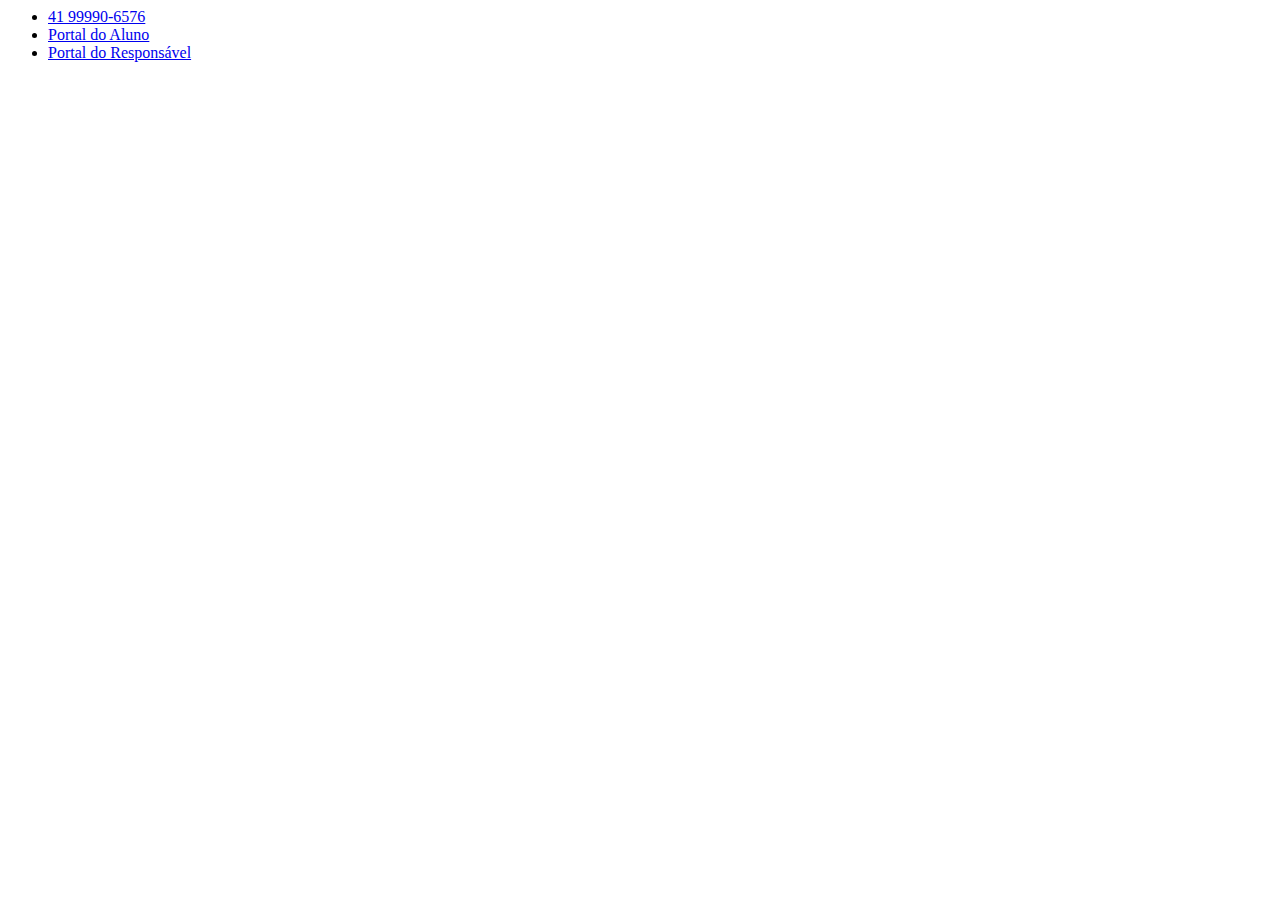
==== colegio.html @ c40c658b "Add files via upload" ====
<html>
	<head>
		<title>Colégio Joaquim</title>
		<link rel="stylesheet" href="style.css">
	</head>
	<body>
		<header>
			<div class="topo">
				<ul class="links">
					<li>
						<a href="#">41 99990-6576</a>
					</li>
					<li>
						<a href="#">Portal do Aluno</a>
					</li>
					<li>
						<a href="#">Portal do Responsável</a>
					</li>
				</ul>
			</div>
		</header>
	</body>
</html>
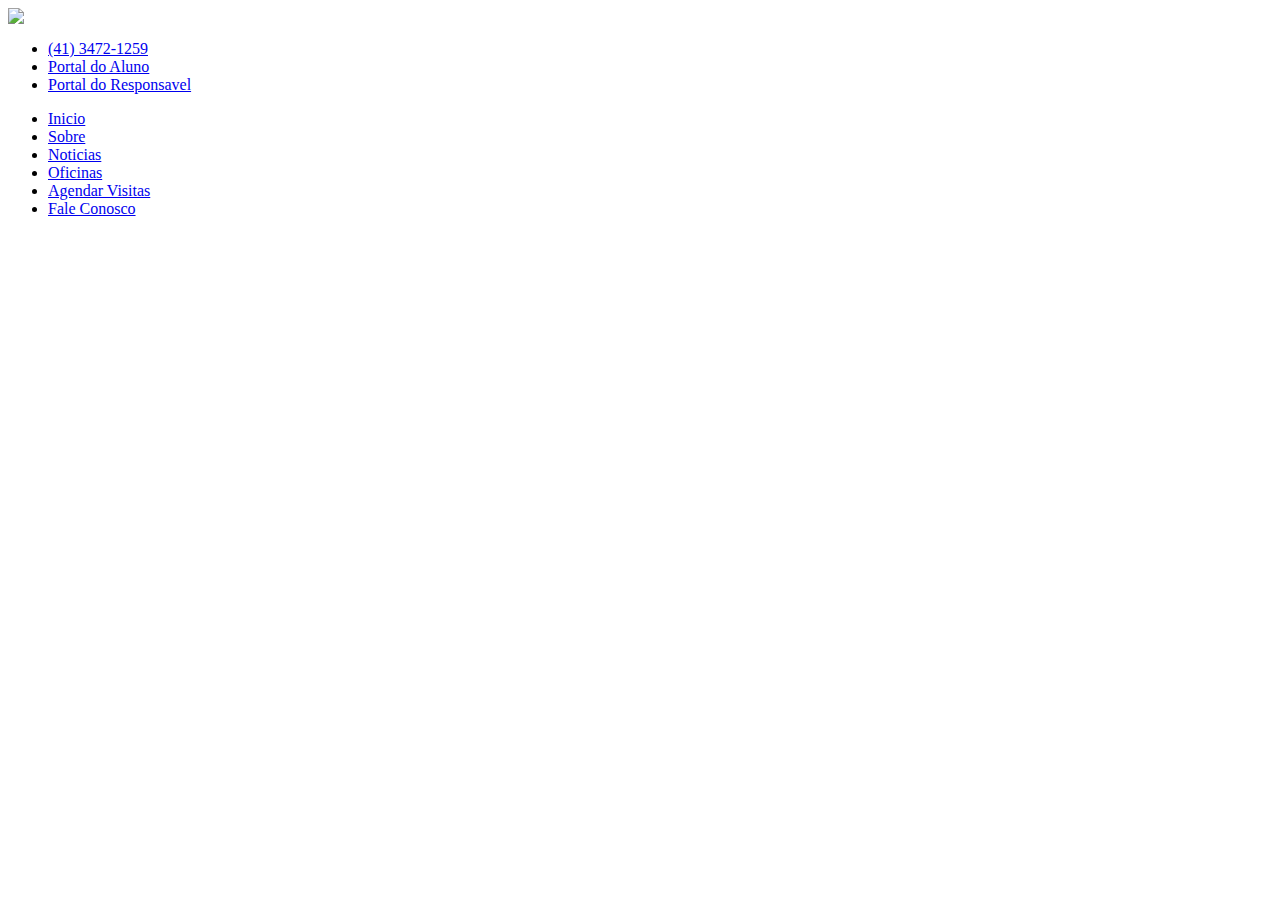
==== commit 25e13b69: "Add files via upload" ====
--- a/colegio.html
+++ b/colegio.html
@@ -1,23 +1,57 @@
-<html>
-	<head>
-		<title>Colégio Joaquim</title>
-		<link rel="stylesheet" href="style.css">
-	</head>
-	<body>
-		<header>
-			<div class="topo">
-				<ul class="links">
-					<li>
-						<a href="#">41 99990-6576</a>
-					</li>
-					<li>
-						<a href="#">Portal do Aluno</a>
-					</li>
-					<li>
-						<a href="#">Portal do Responsável</a>
-					</li>
-				</ul>
-			</div>
-		</header>
-	</body>
 </html>
+<!DOCTYPE html>
+<html lang="en">
+<head>
+    <meta charset="UTF-8">
+    <meta name="viewport" content="width=device-width, initial-scale=1.0">
+    <title>Colégio Joaquim</title>
+    <link rel="stylesheet" href="style.css">
+    <script src="https://kit.fontawesome.com/bbe78996f8.js" crossorigin="anonymous"></script>
+</head>
+<body>
+    <header>
+<div class="topo content">
+    <div class="logo">
+    <img src="imagens/logo.jpg"></div>
+
+    <div class="links">
+        <ul>
+        <li>
+            <a href="#" > <i class="fa-brands fa-whatsapp"></i> (41) 3472-1259</a>
+        </li>
+         <li>
+            <a href="#" class="teste"><i class="fa-solid fa-user"></i> Portal do Aluno</a>
+         </li>
+          <li>
+            <a href="#" class="teste"> <i class="fa-solid fa-user"></i> Portal do Responsavel</a>
+            </li>
+            <div class="buscar"><i class="fa-solid fa-magnifying-glass"></i></div>
+         </ul>
+    </div>
+</div>
+         <div class="content links topo">
+         <ul class="code">
+            <li> 
+            <a href="#" >Inicio</a>
+            </li>
+         <li>
+              <a href="#" >Sobre</a>
+         </li>
+         <li>
+             <a href="#">Noticias</a>
+         </li>
+         <li> 
+            <a href="#">Oficinas</a>
+            </li>
+          <li> 
+            <a href="#" >Agendar Visitas</a>
+         </li>
+            <li> 
+            <a href="#" >Fale Conosco</a>
+        </li>
+      </ul>
+         </div>
+  
+</header>  
+</body>
+</html>
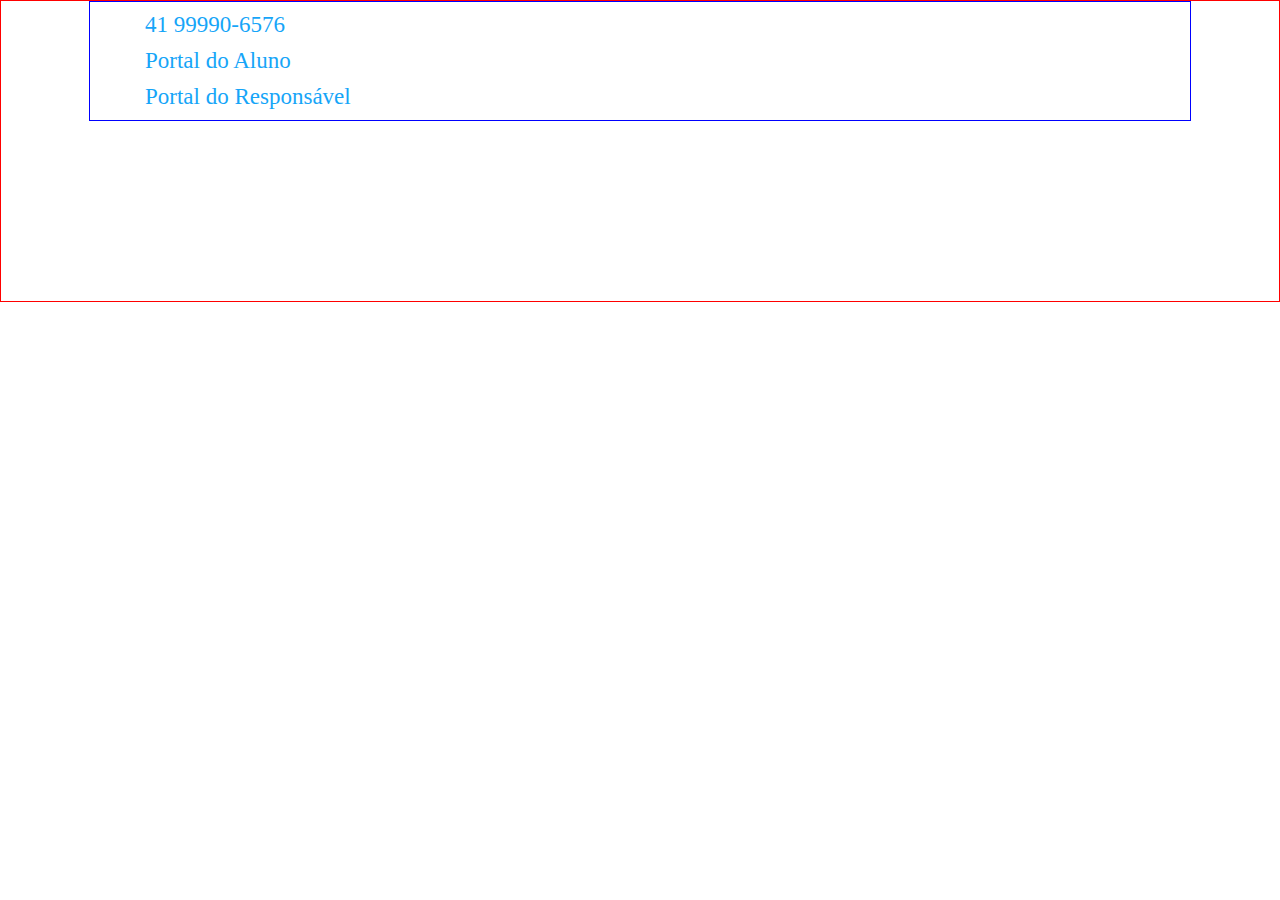
==== commit cb0199b7: "Add files via upload" ====
--- a/colegio.html
+++ b/colegio.html
@@ -1,57 +1,23 @@
-</html>
-<!DOCTYPE html>
-<html lang="en">
-<head>
-    <meta charset="UTF-8">
-    <meta name="viewport" content="width=device-width, initial-scale=1.0">
-    <title>Colégio Joaquim</title>
-    <link rel="stylesheet" href="style.css">
-    <script src="https://kit.fontawesome.com/bbe78996f8.js" crossorigin="anonymous"></script>
-</head>
-<body>
-    <header>
-<div class="topo content">
-    <div class="logo">
-    <img src="imagens/logo.jpg"></div>
-
-    <div class="links">
-        <ul>
-        <li>
-            <a href="#" > <i class="fa-brands fa-whatsapp"></i> (41) 3472-1259</a>
-        </li>
-         <li>
-            <a href="#" class="teste"><i class="fa-solid fa-user"></i> Portal do Aluno</a>
-         </li>
-          <li>
-            <a href="#" class="teste"> <i class="fa-solid fa-user"></i> Portal do Responsavel</a>
-            </li>
-            <div class="buscar"><i class="fa-solid fa-magnifying-glass"></i></div>
-         </ul>
-    </div>
-</div>
-         <div class="content links topo">
-         <ul class="code">
-            <li> 
-            <a href="#" >Inicio</a>
-            </li>
-         <li>
-              <a href="#" >Sobre</a>
-         </li>
-         <li>
-             <a href="#">Noticias</a>
-         </li>
-         <li> 
-            <a href="#">Oficinas</a>
-            </li>
-          <li> 
-            <a href="#" >Agendar Visitas</a>
-         </li>
-            <li> 
-            <a href="#" >Fale Conosco</a>
-        </li>
-      </ul>
-         </div>
-  
-</header>  
-</body>
-</html>
+<html>
+	<head>
+		<title>Colégio Joaquim</title>
+		<link rel="stylesheet" href="style.css">
+	</head>
+	<body>
+		<header>
+			<div class="topo content">
+				<ul class="links">
+					<li>
+						<a href="htpp://wa.me/+5521970973961">41 99990-6576</a>
+					</li>
+					<li>
+						<a href="https://github.com/cezinhatrem">Portal do Aluno</a>
+					</li>
+					<li>
+						<a href="https://www.youtube.com/watch?v=dQw4w9WgXcQ">Portal do Responsável</a>
+					</li>
+				</ul>
+			</div>
+		</header>
+	</body>
+</html>--- a/style.css
+++ b/style.css
@@ -0,0 +1,53 @@
+*{
+    margin:0; 
+}
+header{
+    height:300px;
+    border:1px solid red;
+}
+.content{
+    width:1100px;
+    margin:0 auto;
+    border:1px solid blue
+}
+header .links ul{
+    display:flex;
+}
+.topo{
+  
+    font-size:23px;
+}
+header .links li{
+    list-style:none;
+    margin:10px 15px;
+}
+header .topo{
+    display:flex;
+    justify-content: space-between;
+}
+header a{
+    color:rgb(22, 165, 248);
+    text-decoration:none;
+}
+.teste{
+    color:orange;
+}
+.buscar{
+    color:rgb(22, 165, 248);
+    margin-left:20px;
+    margin-top:10px;
+}
+header .code{
+    display:flex;
+    font-size:20px;
+    padding-right:3px;
+    list-style:none;
+    justify-content:space-between;
+    margin-top:-160px;
+    margin-left:400px;
+    
+}
+ul{
+flex-direction:wrap;
+
+}
